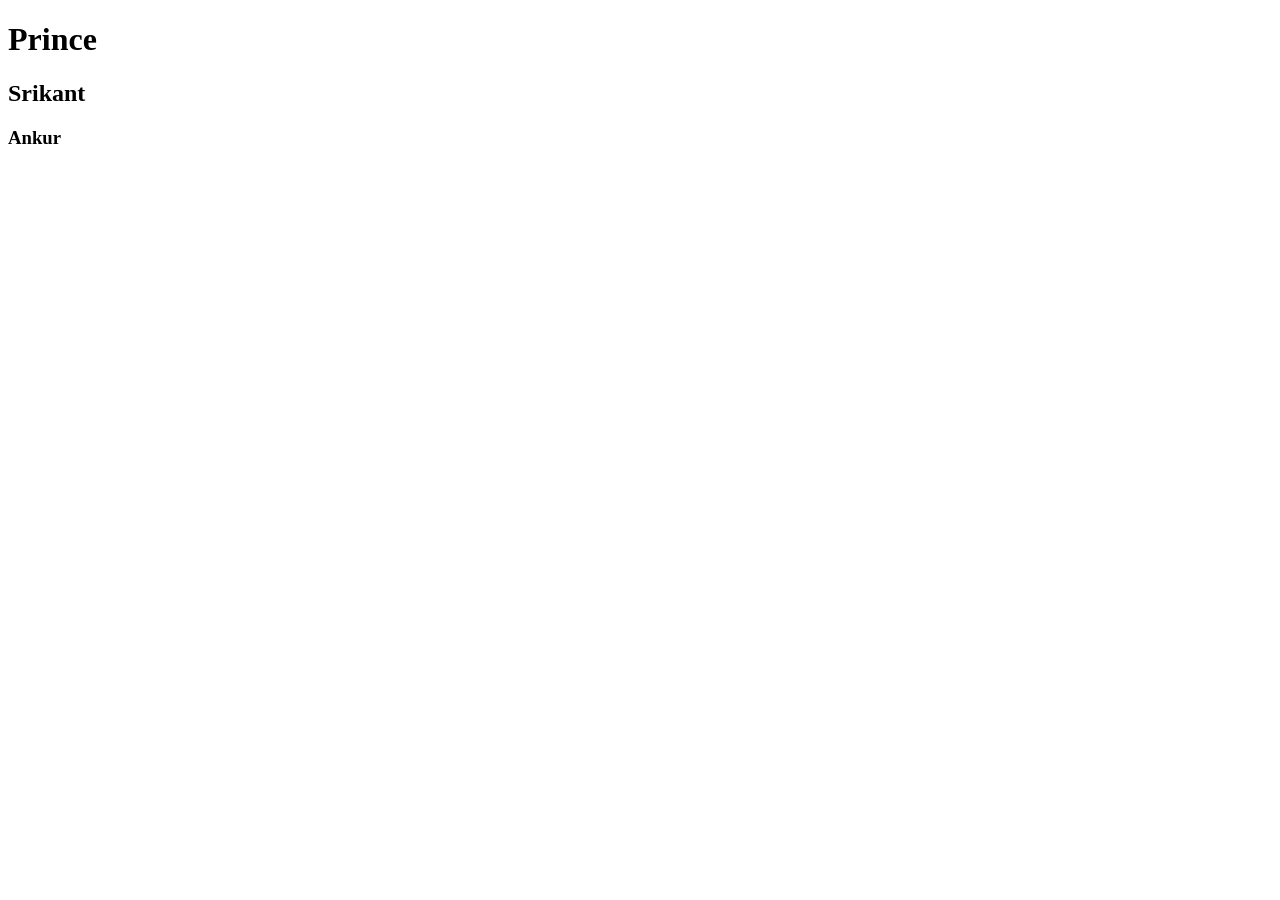
==== new1.html @ 1e90472e "dgbdgbg" ====
<!DOCTYPE html>
<html lang="en">
<head>
    <meta charset="UTF-8">
    <meta name="viewport" content="width=device-width, initial-scale=1.0">
    <title>Document</title>
</head>
<body>
    <h1>Prince</h1>
    <h2>Srikant</h2>
    <h3>Ankur</h3>
</body>
</html>
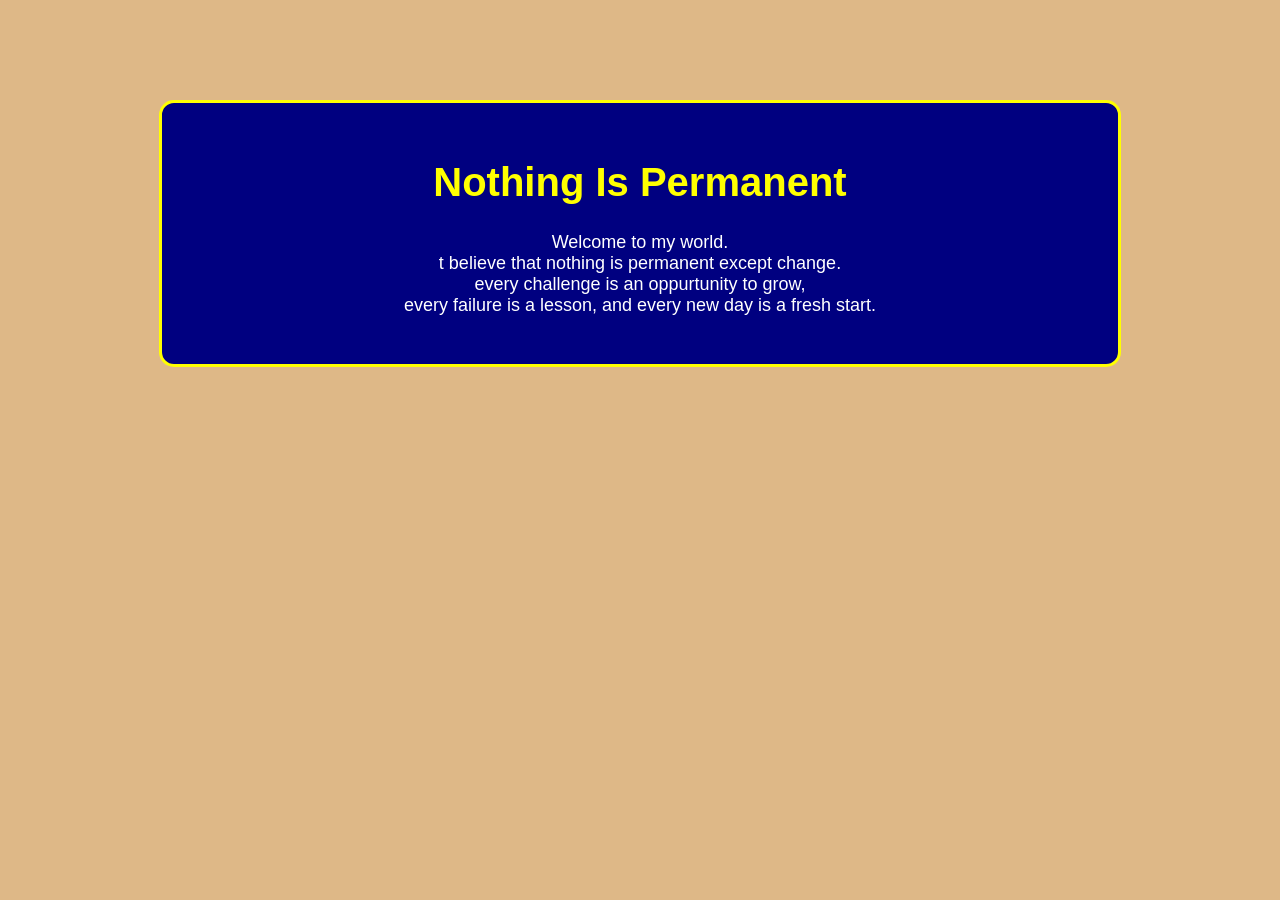
==== commit d4c47ef3: "jvhy" ====
--- a/new1.html
+++ b/new1.html
@@ -1,13 +1,20 @@
-<!DOCTYPE html>
-<html lang="en">
-<head>
-    <meta charset="UTF-8">
-    <meta name="viewport" content="width=device-width, initial-scale=1.0">
-    <title>Document</title>
+<html>
+
 </head>
-<body>
-    <h1>Prince</h1>
-    <h2>Srikant</h2>
-    <h3>Ankur</h3>
+     <title>welcome to Prince Portfolio</title>
+     <link rel="stylesheet" href="mystyle1.css">
+</head>
+
+<body class= "body-class">
+    <div class="prince">
+    <h1>Nothing Is Permanent</h1>
+
+    <p>
+        Welcome to my world.<br>
+        t believe that nothing is permanent except change.<br>
+        every challenge is an oppurtunity to grow,<br>
+        every failure is a lesson, and every new day is a fresh start.
+    </P>
+    </div>
 </body>
 </html>
--- a/mystyle1.css
+++ b/mystyle1.css
@@ -0,0 +1,26 @@
+.body-class{
+    background-color: burlywood;
+    margin: 0;
+    padding: 0;
+    font-family: Arial, Helvetica, sans-serif;
+}
+.prince{
+    background-color: navy;
+    color:white;
+    text-align: center;
+    padding: 30px;
+    margin: 100px auto;
+    width: 70%;
+    border-radius: 15px;
+    border: 3px solid yellow;
+}
+
+h1{
+    color: yellow;
+    font-size: 40px;
+}
+
+div{
+     color:white;
+     font-size: 18px;
+}
